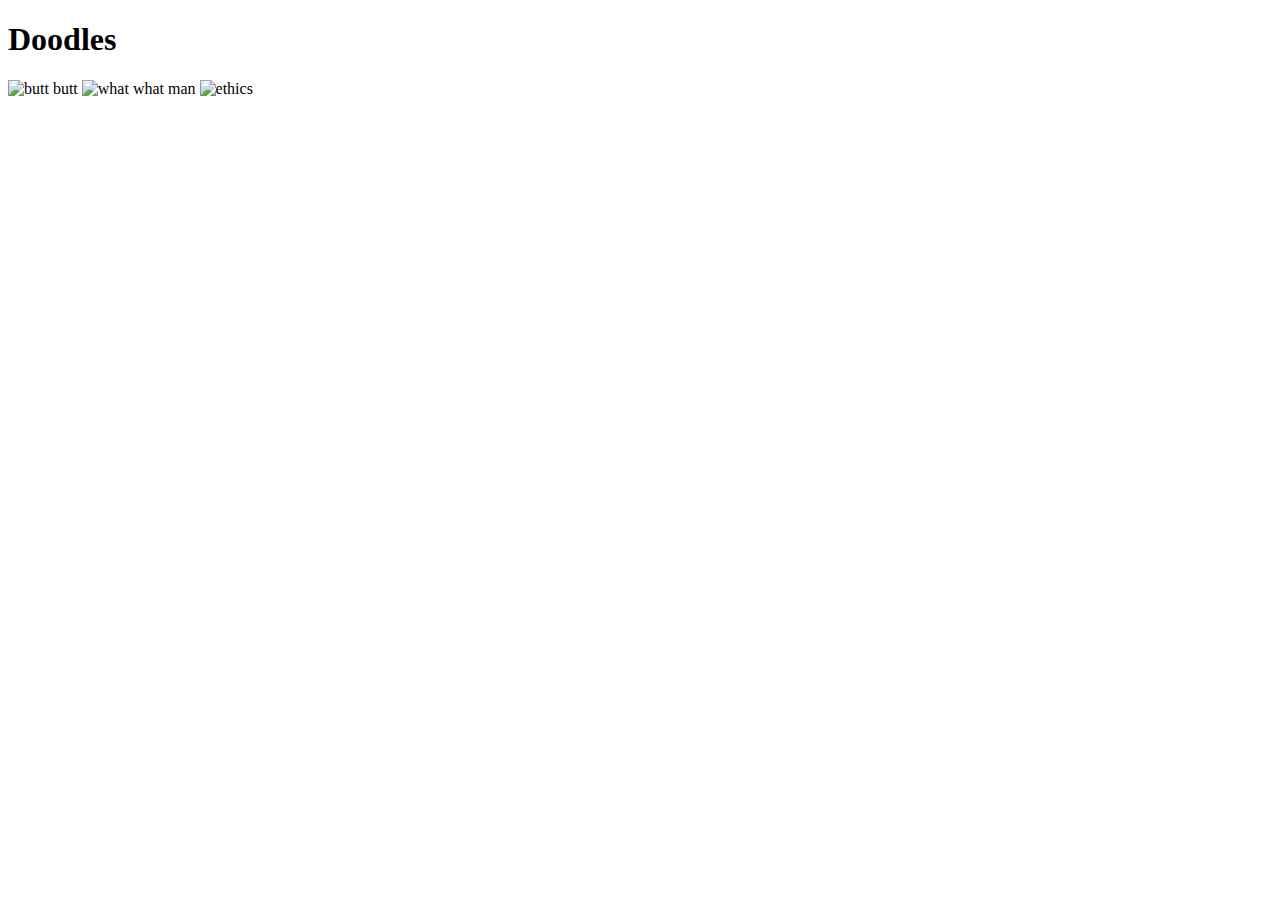
==== portfolio.html @ 7876d693 "Transfer Project 1 Files" ====
<!DOCTYPE HTML>
<html lang = "en">
<head>
  <title>Mary's Doodles</title>
  <meta charset = "UTF-8" />
</head>
<body>
  <h1>Doodles</h1>
    <img src="butt_butt.jpg" alt="butt butt" height="250" width="250">
    <img src="what_what_man.jpg" alt="what what man" height="250" width="250"> 
    <img src="ethics.jpg" alt="ethics" height="250" width="250">
</body>
</html>
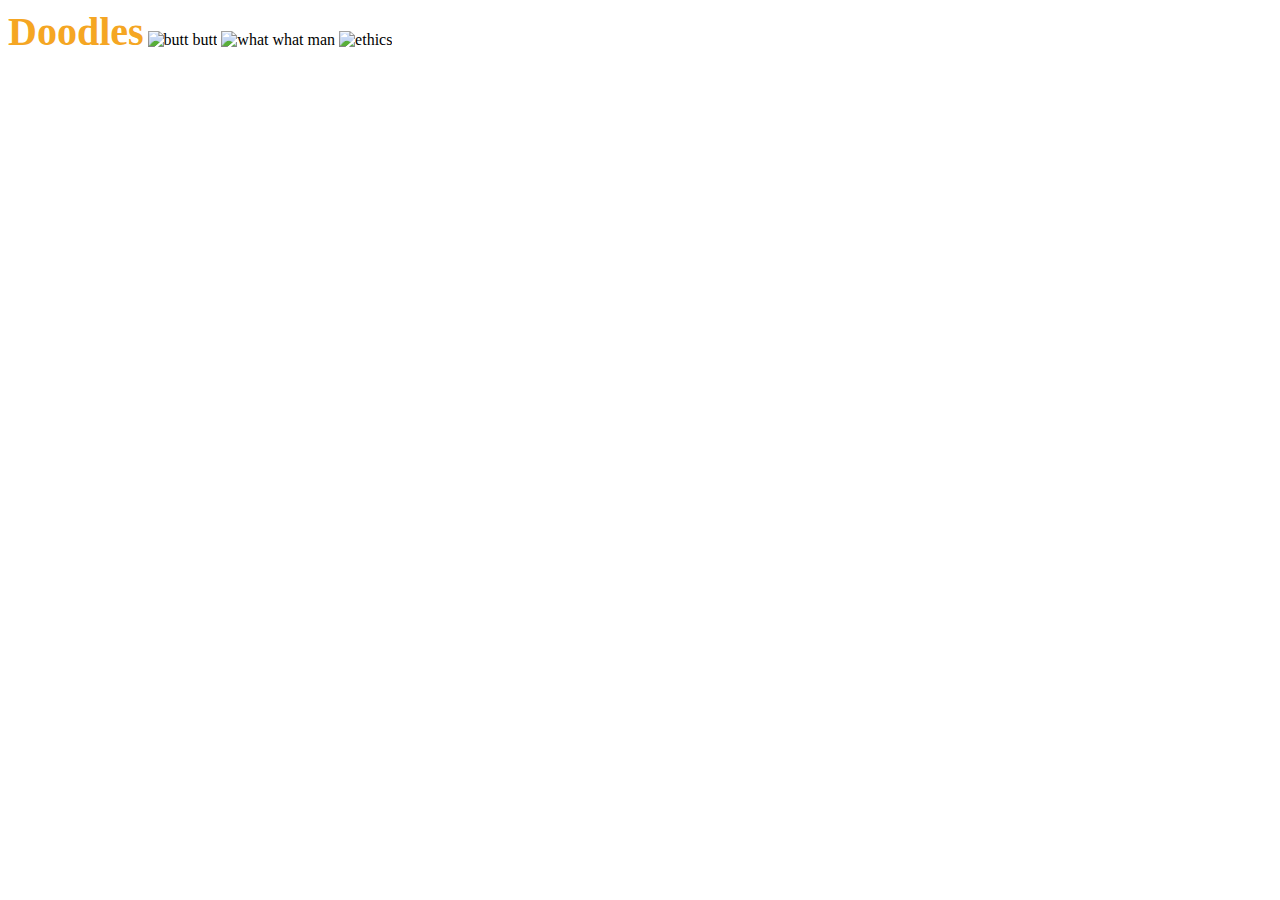
==== commit a1164f06: "Add CSS" ====
--- a/portfolio.html
+++ b/portfolio.html
@@ -1,7 +1,8 @@
 <!DOCTYPE HTML>
 <html lang = "en">
 <head>
-  <title>Mary's Doodles</title>
+  <title>Mary's Doodles</title> 
+  <link href="style.css" rel="stylesheet">
   <meta charset = "UTF-8" />
 </head>
 <body>
--- a/style.css
+++ b/style.css
@@ -0,0 +1,128 @@
+body,
+div,
+ul,
+li,
+p,
+h1,
+h2,
+h3,
+ {
+  padding: 0;
+  margin: 0;
+  font-family: "Roboto", sans-serif;
+}
+
+.clear-fix {
+  overflow: auto;
+}
+
+.education-entry,
+.work-entry,
+.project-entry {
+  padding: 0 5%;
+}
+
+h1 {
+  font-size: 40px;
+  color: #f5a623;
+  line-height: 48px;
+  display: inline;
+}
+
+h2 {
+  font-weight: bold;
+  font-size: 24px;
+  color: #999;
+  line-height: 29px;
+  padding: 10px;
+}
+
+h3 {
+  font-style: italic;
+  font-size: 20px;
+  color: #000;
+  line-height: 22px;
+}
+
+h4 {
+  font-weight: bold;
+  font-size: 14px;
+  color: #4a4a4a;
+  line-height: 17px;
+}
+
+h2,
+h3,
+h4,
+h5 {
+  padding: 10px 5%;
+
+}
+
+p {
+  font-size: 14px;
+  color: #333;
+  line-height: 21px;
+}
+
+a {
+  color: #1199c3;
+  text-decoration: none;
+  margin-top: 10px;
+  display: block;
+}
+
+#skills-h3 {
+  color: #f5ae23;
+  display: none;
+}
+
+.orange {
+  background-color: #f5ae23;
+}
+
+.orange-text {
+  color: #f5ae23;
+}
+
+.white-text {
+  font-weight: bold;
+  color: #fff;
+}
+
+.gray {
+  background-color: #f3f3f3;
+  padding-bottom: 10px;
+  clear: both;
+}
+
+.dark-gray {
+  background-color: #4a4a4a;
+}
+
+
+/* Media queries to handle various device widths */
+
+@media only screen and (max-width: 1024px) {
+  #lets-connect {
+    margin-top: 5%;
+  }
+}
+
+@media only screen and (max-width:900px) {
+  .biopic {
+    width: 175px;
+  }
+}
+
+@media only screen and (max-width: 750px) {
+  #lets-connect {
+    margin-top: 10%;
+  }
+  .biopic {
+    width: 150px;
+  }
+  .welcome-message {
+    display: none;
+  }
+}
